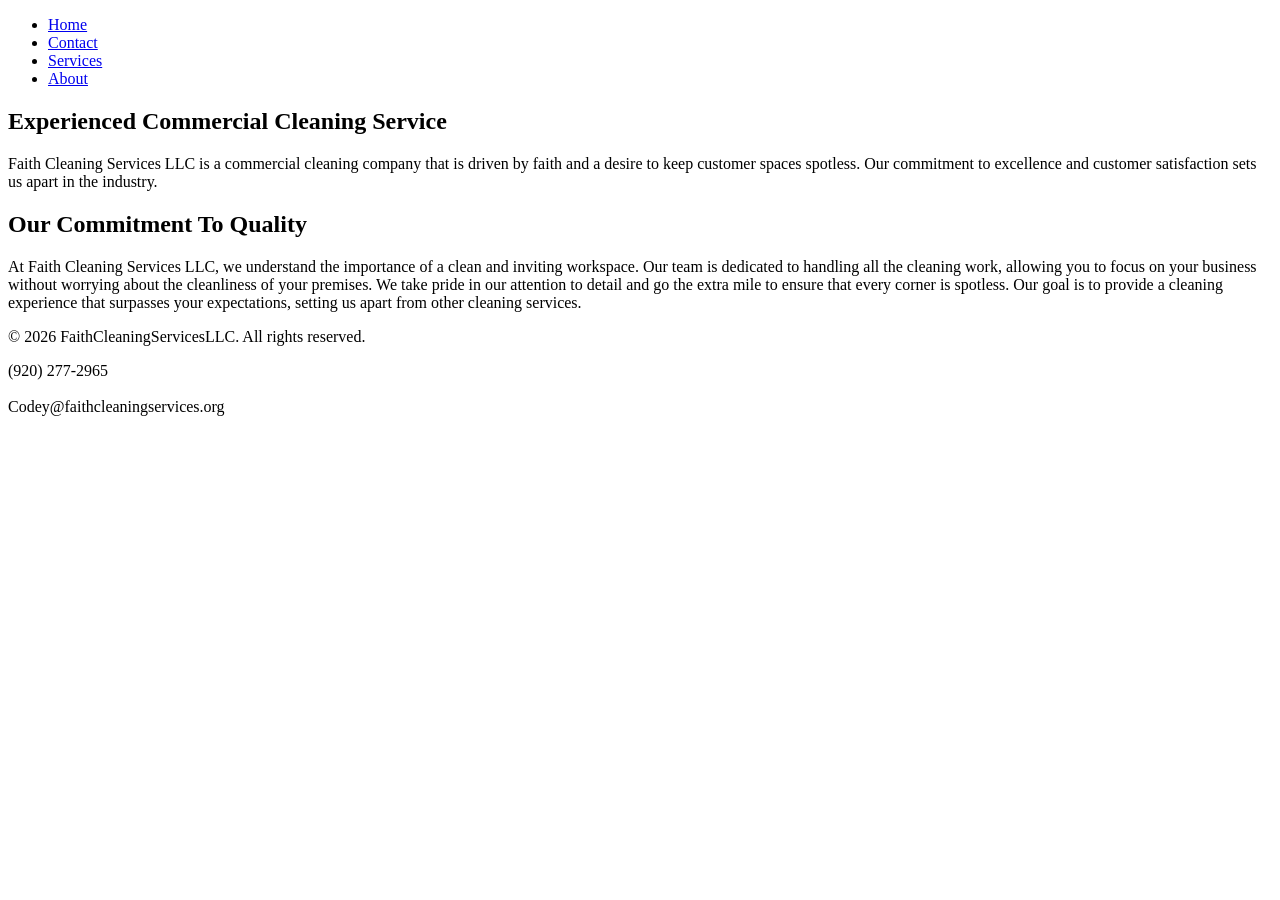
==== about/index.html @ 4010a1de "Fixed page navigation." ====
<!DOCTYPE html>
<html lang="en-us">
<head>
    <meta charset="UTF-8">
    <meta name="viewport" content="width=device-width, initial-scale=1.0">
    <link rel="stylesheet" href="assets/css/styles.css?v=1.0.0">
    <title>About</title>
</head>

<body>

    <nav>
        <ul>
            <li><a href="/">Home</a></li>
            <li><a href="contact/">Contact</a></li>
            <li><a href="services/">Services</a></li>
            <li><a href="about/">About</a></li>
        </ul>
    </nav>

    <section class="about" id="about">
        <div class="about-box">
            <h2>Experienced Commercial Cleaning Service</h2>
            <p>Faith Cleaning Services LLC is a commercial cleaning company that is driven 
                by faith and a desire to keep customer spaces spotless. 
                Our commitment to excellence and customer satisfaction sets us 
                apart in the industry.</p>
        </div>
        <div class="about-box">
            <h2>Our Commitment To Quality</h2>
            <p>At Faith Cleaning Services LLC, we understand the importance of a clean and 
                inviting workspace. Our team is dedicated to handling all the cleaning work, 
                allowing you to focus on your business without worrying about the cleanliness 
                of your premises. We take pride in our attention to detail and go the extra 
                mile to ensure that every corner is spotless. Our goal is to provide a 
                cleaning experience that surpasses your expectations, setting us apart from 
                other cleaning services.</p>
        </div>
    </section>

    <footer>
        <div class="footer-left">
            <p>&copy; 2026 FaithCleaningServicesLLC. All rights reserved.</p>
        </div>
        <div class="socials">
            <a href="https://www.facebook.com/people/Faith-Cleaning-Services-LLC/61574446737322/" 
            target="_blank" id="facebook" width="1" height="1"></a>
        </div>
        <div class="footer-right">
            <p>(920) 277-2965 <br><br> Codey@faithcleaningservices.org</p>
        </div>
    </footer>
    
</body>
</html>
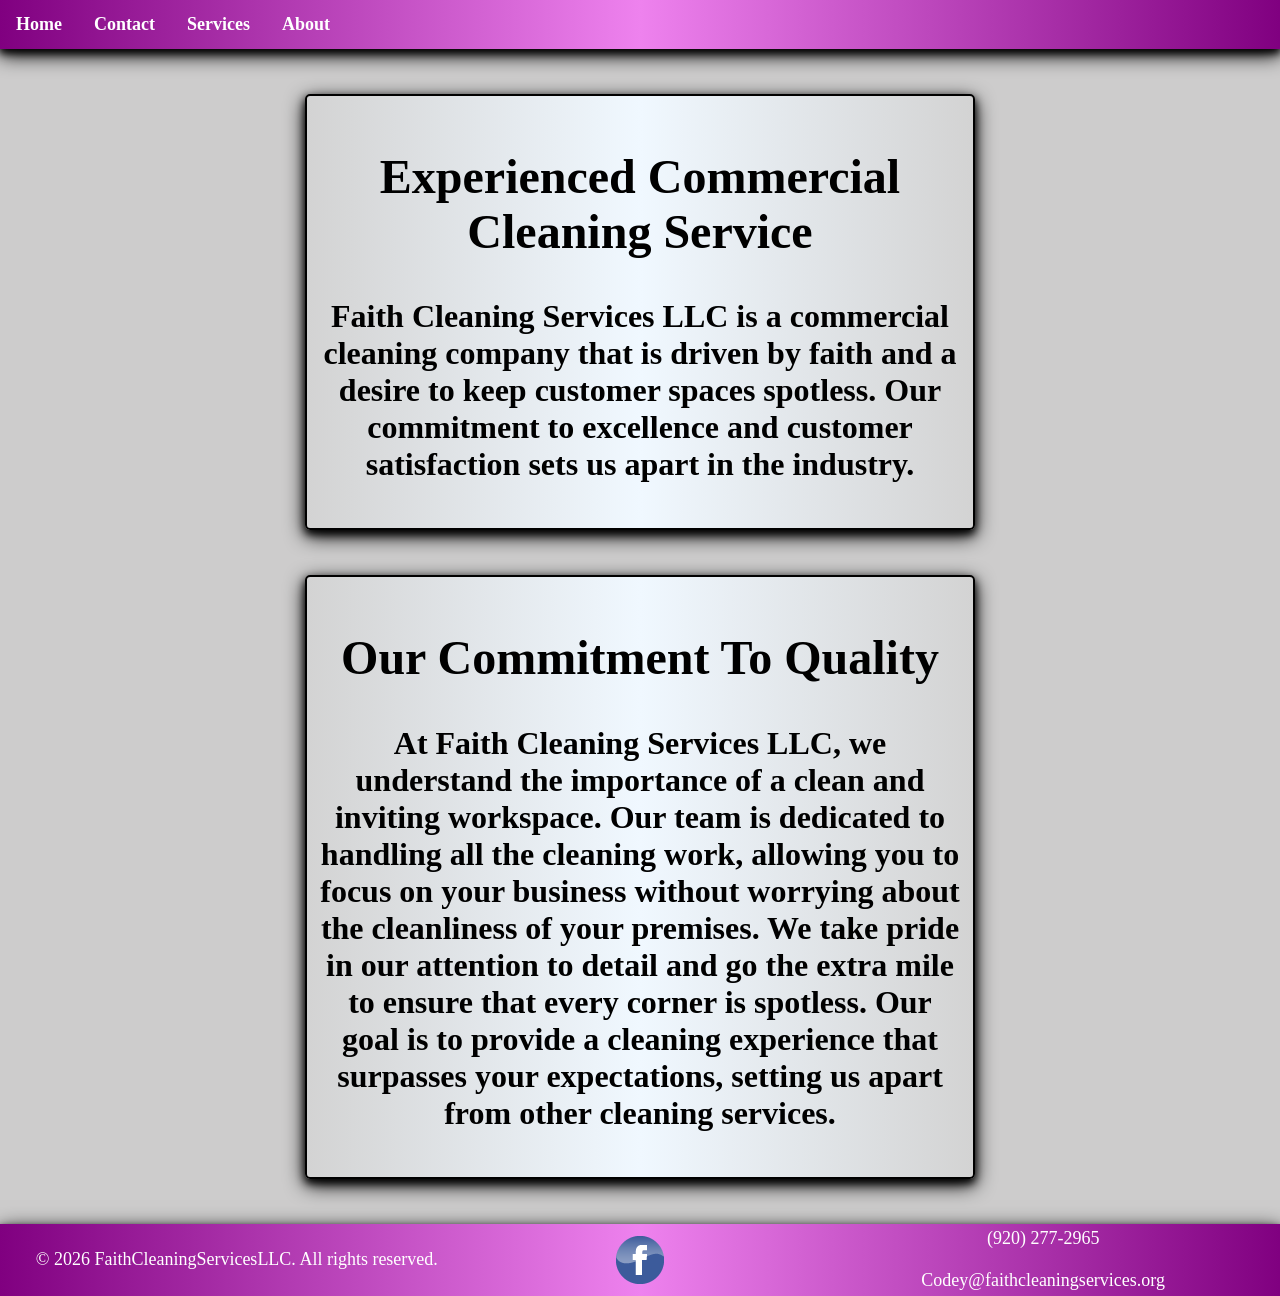
==== commit acfce36d: "Updated links." ====
--- a/about/index.html
+++ b/about/index.html
@@ -3,7 +3,7 @@
 <head>
     <meta charset="UTF-8">
     <meta name="viewport" content="width=device-width, initial-scale=1.0">
-    <link rel="stylesheet" href="assets/css/styles.css?v=1.0.0">
+    <link rel="stylesheet" href="../assets/css/styles.css?v=1.0.0">
     <title>About</title>
 </head>
 
@@ -11,10 +11,10 @@
 
     <nav>
         <ul>
-            <li><a href="/">Home</a></li>
-            <li><a href="contact/">Contact</a></li>
-            <li><a href="services/">Services</a></li>
-            <li><a href="about/">About</a></li>
+            <li><a href="/Faith-Cleaning-Services-LLC/">Home</a></li>
+            <li><a href="../contact/">Contact</a></li>
+            <li><a href="../services/">Services</a></li>
+            <li><a href="../about/">About</a></li>
         </ul>
     </nav>
 
--- a/assets/css/styles.css
+++ b/assets/css/styles.css
@@ -0,0 +1,300 @@
+html {
+    background-image: url("../img/windowcleaning.jpg");
+    background-repeat: no-repeat;
+    background-size: 100% 100%;
+}
+
+body {
+    min-width: 100vw;
+    min-height: 100vh;
+    margin: auto;
+    display: flex;
+    flex-direction: column;
+    font-family: Georgia, serif;
+    overflow-x: hidden;
+    background-color: rgba(156, 153, 153, 0.5);
+}
+
+/* Navigation */
+ul {
+    display: flex;
+    max-width: 100vw;
+    list-style-type: none;
+    margin: 0;
+    padding: 0;
+    background-image: linear-gradient(to right, purple, violet, purple);
+    box-shadow: 0 4px 8px 0 black, 0 6px 20px 0 black;
+}
+
+ul li a {
+    display: block;
+    color: white;
+    padding: 14px 16px;
+    text-decoration: none;
+    font-weight: bold;
+    font-size: 2vh;
+}
+
+ul li a:hover {
+    background-color:mediumorchid;
+    color: black;
+}
+
+/* Title Section */
+.top {
+    margin-top: 5vh;
+    margin-bottom: 5vh;
+}
+
+#logo {
+    height: 25rem;
+    width: 25rem;
+    display: block;
+    margin-left: auto;
+    margin-right: auto;
+}
+
+#title {
+    text-align: center;
+    margin: auto;
+    padding: 2vh;
+    text-shadow: 1px 1px purple;
+    margin-top: 5vh;
+    font-size: 48px;
+    font-weight: bold;
+}
+
+#title-description {
+    margin: auto;
+    max-width: 80vw;
+    width: 100%;
+    text-align: center;
+    font-size: 2rem;
+    font-weight: bold;
+    text-shadow: 1px 1px purple;
+}
+
+/* Contact */
+.contact {
+    max-width: 80vw;
+    width: 40rem;
+    margin: auto;
+    margin-bottom: 5vh;
+    background-image: linear-gradient(to right, lightgray, aliceblue, lightgray);
+    border: 2px solid black;
+    border-radius: 5px;
+    box-shadow: 0 4px 8px 0 black, 0 6px 20px 0 black;
+    text-align: center;
+    font-weight: bold;
+    word-wrap: break-word;
+}
+
+.contact h2 {
+    font-size: 3rem;
+}
+
+.contact p {
+    font-size: 2rem;
+}
+
+/* Services */
+.services {
+    display: flex;
+    flex-wrap: wrap;
+    justify-content: center;
+    margin: auto;
+}
+
+.gallery-item {
+    margin: 1rem;
+    border: 2px solid black;
+    border-radius: 5px;
+    max-width: 20rem;
+    min-width: 20rem;
+    background-image: linear-gradient(to right, lightgray, aliceblue, lightgray);
+    box-shadow: 0 4px 8px 0 black, 0 6px 20px 0 black;
+    transition: transform 0.5s ease;
+}
+
+.gallery-item:hover {
+    transform: scale(1.1);
+}
+
+.gallery-item img {
+    width: 100%;
+    height: 80%;
+    cursor: pointer;
+}
+
+.img-description {
+    text-align: center;
+    font-weight: bold;
+    font-size: 1.5rem;
+    max-width: 20rem;
+    width: 100%;
+    height: auto;
+    margin: auto;
+    padding-bottom: 1vh;
+}
+@media screen and (max-width: 768px) {
+    .gallery-item {
+        padding-bottom: 2vh;
+    }
+}
+
+/* Modal */
+.modal {
+    display: none;
+    position: fixed;
+    z-index: 1000;
+    left: 0;
+    top: 0;
+    width: 100%;
+    height: 100%;
+    background-color: rgba(0, 0, 0, 0.8);
+    transition: opacity 0.5s ease;
+}
+
+.modal-content {
+    display: flex;
+    flex-direction: column;
+    align-items: center;
+    justify-content: center;
+    width: 100vw;
+    height: 100vh;
+}
+
+.modal-image {
+    position: relative;
+    max-width: 60%;
+    max-height: 60%;
+    height: auto;
+    border-radius: 5px;
+    overflow: hidden;
+    animation: zoomIn 0.5s;
+}
+
+.caption {
+    position: relative;
+    width: 100%;
+    text-align: center;
+    color: #ffffff;
+    font-size: 4vh;
+    font-weight: bold;
+    padding: 5vh;
+}
+
+.caption-description {
+    position: relative;
+    width: 100%;
+    text-align: center;
+    color: #ffffff;
+    font-size: 3vh;
+    font-weight: bold;
+    max-width: 70vw;
+}
+
+@keyframes zoomIn {
+    from {transform: scale(0.6);}
+    to {transform: scale(1);}
+}
+
+.modal.show {
+    display: flex;
+    opacity: 1;
+}
+
+.close {
+    position: absolute;
+    top: 10px;
+    right: 15px;
+    color: #ffffff;
+    font-size: 35px;
+    font-weight: bold;
+    cursor: pointer;
+    transition: transform 0.3s;
+}
+
+/* About */
+.about {
+    text-align: center;
+    font-weight: bold;
+    max-width: 100vw;
+    width: 100%;
+}
+
+.about-box {
+    max-width: 40rem;
+    width: 85%;
+    margin: auto;
+    margin-top: 5vh;
+    margin-bottom: 5vh;
+    padding: 1vw;
+    word-wrap: break-word;
+    background-image: linear-gradient(to right, lightgray, aliceblue, lightgray);
+    border: 2px solid black;
+    border-radius: 5px;
+    box-shadow: 0 4px 8px 0 black, 0 6px 20px 0 black;
+}
+
+.about-box h2 {
+    font-size: 3rem;
+    text-align: center;
+}
+
+.about-box p {
+    font-size: 2rem;
+}
+
+/* Footer */
+footer {
+    margin-top: auto;
+    background-image: linear-gradient(to right, purple, violet, purple);
+    display: grid;
+    grid-template-columns: 37vw 26vw 37vw;
+    box-shadow: 0 4px 8px 0 black, 0 6px 20px 0 black;
+}
+
+footer p {
+    color: white;
+    font-size: 2vh;
+    text-align: center;
+    margin: 0vh;
+    padding: 0.5vh 0.5vh;
+}
+
+@media (max-width: 768px) {
+    footer p {
+        font-size: 1.25vh;
+        margin-right: 3vw;
+    }
+}
+
+.footer-left {
+    width: auto;
+    display: flex;
+    margin: auto;
+}
+
+.socials {
+    width: auto;
+    display: flex;
+    margin: auto;
+}
+
+.footer-right {
+    width: auto;
+    display: flex;
+    margin: auto;
+    word-break: break-all;
+}
+
+#facebook {
+    width: 48px;
+    height: 48px;
+    background-image: url(/assets/img/spritesheet.png);
+    background-position: -314px -106px;
+    background-repeat: no-repeat;
+    display: block;
+    cursor: pointer;
+}
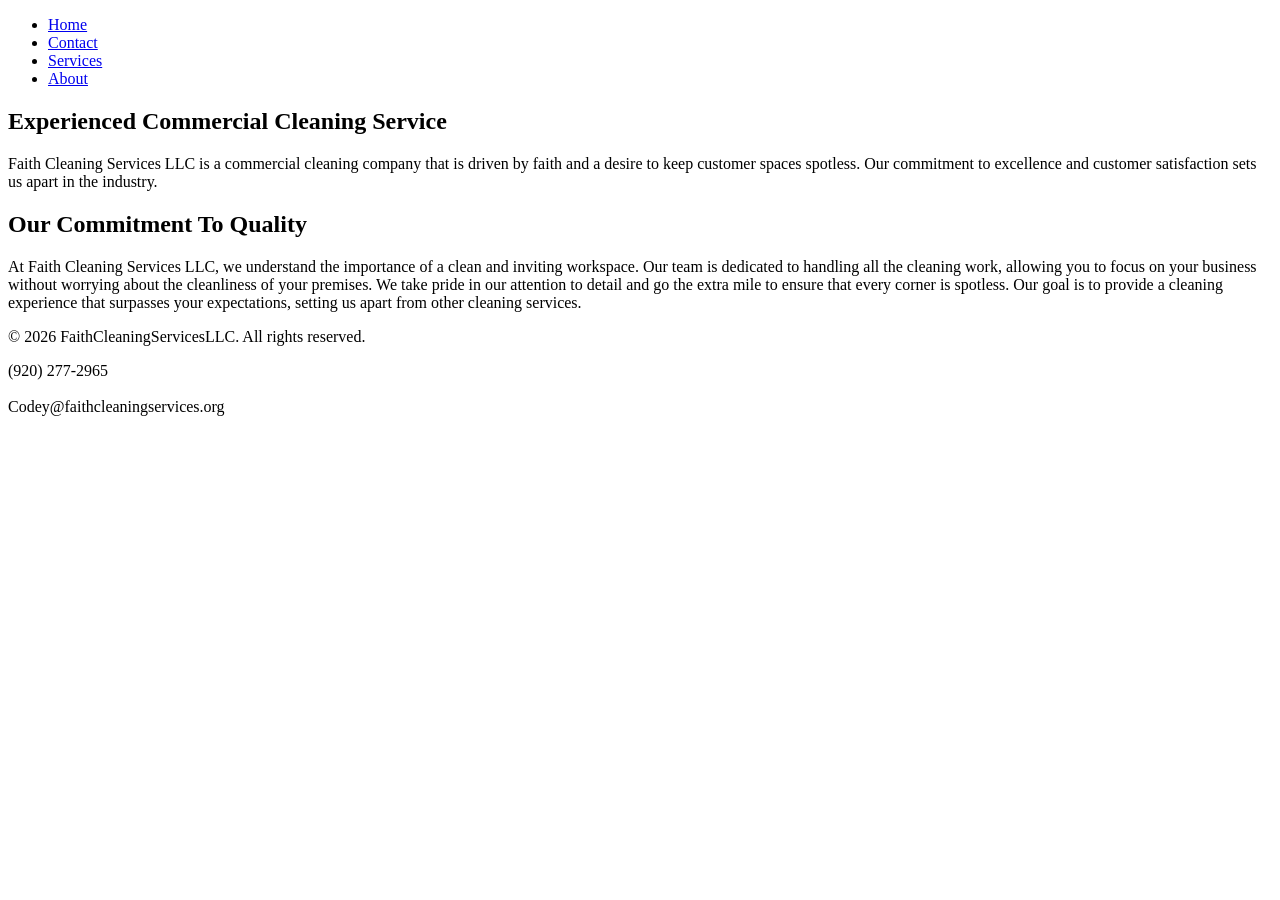
==== commit ce4ee23f: "Updated links." ====
--- a/about/index.html
+++ b/about/index.html
@@ -3,7 +3,7 @@
 <head>
     <meta charset="UTF-8">
     <meta name="viewport" content="width=device-width, initial-scale=1.0">
-    <link rel="stylesheet" href="../assets/css/styles.css?v=1.0.0">
+    <link rel="stylesheet" href="./assets/css/styles.css?v=1.0.0">
     <title>About</title>
 </head>
 
@@ -12,9 +12,9 @@
     <nav>
         <ul>
             <li><a href="/Faith-Cleaning-Services-LLC/">Home</a></li>
-            <li><a href="../contact/">Contact</a></li>
-            <li><a href="../services/">Services</a></li>
-            <li><a href="../about/">About</a></li>
+            <li><a href="./contact/">Contact</a></li>
+            <li><a href="./services/">Services</a></li>
+            <li><a href="./about/">About</a></li>
         </ul>
     </nav>
 
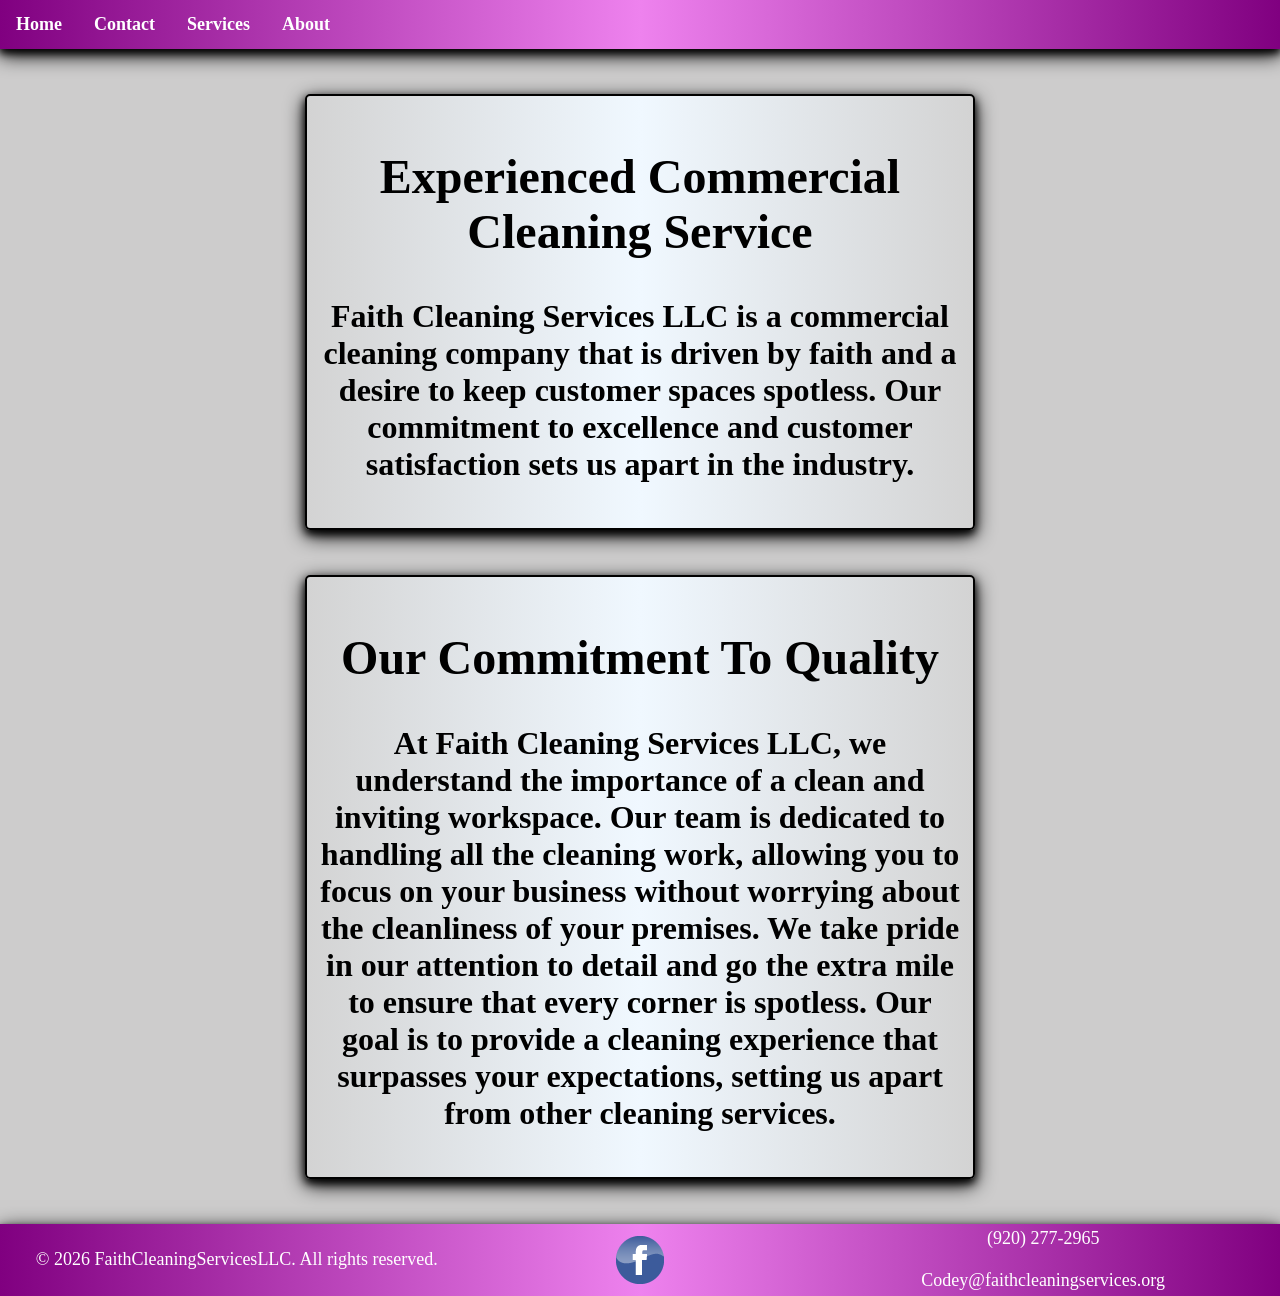
==== commit 2b9fb093: "Updated asset urls" ====
--- a/about/index.html
+++ b/about/index.html
@@ -3,7 +3,7 @@
 <head>
     <meta charset="UTF-8">
     <meta name="viewport" content="width=device-width, initial-scale=1.0">
-    <link rel="stylesheet" href="./assets/css/styles.css?v=1.0.0">
+    <link rel="stylesheet" href="/assets/css/styles.css?v=1.0.1">
     <title>About</title>
 </head>
 
@@ -11,10 +11,10 @@
 
     <nav>
         <ul>
-            <li><a href="/Faith-Cleaning-Services-LLC/">Home</a></li>
-            <li><a href="./contact/">Contact</a></li>
-            <li><a href="./services/">Services</a></li>
-            <li><a href="./about/">About</a></li>
+            <li><a href="/">Home</a></li>
+            <li><a href="/contact/">Contact</a></li>
+            <li><a href="/services/">Services</a></li>
+            <li><a href="/about/">About</a></li>
         </ul>
     </nav>
 
--- a/assets/css/styles.css
+++ b/assets/css/styles.css
@@ -0,0 +1,300 @@
+html {
+    background-image: url("/assets/img/windowcleaning.jpg");
+    background-repeat: no-repeat;
+    background-size: 100% 100%;
+}
+
+body {
+    min-width: 100vw;
+    min-height: 100vh;
+    margin: auto;
+    display: flex;
+    flex-direction: column;
+    font-family: Georgia, serif;
+    overflow-x: hidden;
+    background-color: rgba(156, 153, 153, 0.5);
+}
+
+/* Navigation */
+ul {
+    display: flex;
+    max-width: 100vw;
+    list-style-type: none;
+    margin: 0;
+    padding: 0;
+    background-image: linear-gradient(to right, purple, violet, purple);
+    box-shadow: 0 4px 8px 0 black, 0 6px 20px 0 black;
+}
+
+ul li a {
+    display: block;
+    color: white;
+    padding: 14px 16px;
+    text-decoration: none;
+    font-weight: bold;
+    font-size: 2vh;
+}
+
+ul li a:hover {
+    background-color:mediumorchid;
+    color: black;
+}
+
+/* Title Section */
+.top {
+    margin-top: 5vh;
+    margin-bottom: 5vh;
+}
+
+#logo {
+    height: 25rem;
+    width: 25rem;
+    display: block;
+    margin-left: auto;
+    margin-right: auto;
+}
+
+#title {
+    text-align: center;
+    margin: auto;
+    padding: 2vh;
+    text-shadow: 1px 1px purple;
+    margin-top: 5vh;
+    font-size: 48px;
+    font-weight: bold;
+}
+
+#title-description {
+    margin: auto;
+    max-width: 80vw;
+    width: 100%;
+    text-align: center;
+    font-size: 2rem;
+    font-weight: bold;
+    text-shadow: 1px 1px purple;
+}
+
+/* Contact */
+.contact {
+    max-width: 80vw;
+    width: 40rem;
+    margin: auto;
+    margin-bottom: 5vh;
+    background-image: linear-gradient(to right, lightgray, aliceblue, lightgray);
+    border: 2px solid black;
+    border-radius: 5px;
+    box-shadow: 0 4px 8px 0 black, 0 6px 20px 0 black;
+    text-align: center;
+    font-weight: bold;
+    word-wrap: break-word;
+}
+
+.contact h2 {
+    font-size: 3rem;
+}
+
+.contact p {
+    font-size: 2rem;
+}
+
+/* Services */
+.services {
+    display: flex;
+    flex-wrap: wrap;
+    justify-content: center;
+    margin: auto;
+}
+
+.gallery-item {
+    margin: 1rem;
+    border: 2px solid black;
+    border-radius: 5px;
+    max-width: 30rem;
+    min-width: 30rem;
+    background-image: linear-gradient(to right, lightgray, aliceblue, lightgray);
+    box-shadow: 0 4px 8px 0 black, 0 6px 20px 0 black;
+    transition: transform 0.5s ease;
+}
+
+.gallery-item:hover {
+    transform: scale(1.1);
+}
+
+.gallery-item img {
+    width: 100%;
+    height: 80%;
+    cursor: pointer;
+}
+
+.img-description {
+    text-align: center;
+    font-weight: bold;
+    font-size: 1.5rem;
+    max-width: 20rem;
+    width: 100%;
+    height: auto;
+    margin: auto;
+    padding-bottom: 1vh;
+}
+@media screen and (max-width: 768px) {
+    .gallery-item {
+        padding-bottom: 2vh;
+    }
+}
+
+/* Modal */
+.modal {
+    display: none;
+    position: fixed;
+    z-index: 1000;
+    left: 0;
+    top: 0;
+    width: 100%;
+    height: 100%;
+    background-color: rgba(0, 0, 0, 0.8);
+    transition: opacity 0.5s ease;
+}
+
+.modal-content {
+    display: flex;
+    flex-direction: column;
+    align-items: center;
+    justify-content: center;
+    width: 100vw;
+    height: 100vh;
+}
+
+.modal-image {
+    position: relative;
+    max-width: 60%;
+    max-height: 60%;
+    height: auto;
+    border-radius: 5px;
+    overflow: hidden;
+    animation: zoomIn 0.5s;
+}
+
+.caption {
+    position: relative;
+    width: 100%;
+    text-align: center;
+    color: #ffffff;
+    font-size: 4vh;
+    font-weight: bold;
+    padding: 5vh;
+}
+
+.caption-description {
+    position: relative;
+    width: 100%;
+    text-align: center;
+    color: #ffffff;
+    font-size: 3vh;
+    font-weight: bold;
+    max-width: 70vw;
+}
+
+@keyframes zoomIn {
+    from {transform: scale(0.6);}
+    to {transform: scale(1);}
+}
+
+.modal.show {
+    display: flex;
+    opacity: 1;
+}
+
+.close {
+    position: absolute;
+    top: 10px;
+    right: 15px;
+    color: #ffffff;
+    font-size: 35px;
+    font-weight: bold;
+    cursor: pointer;
+    transition: transform 0.3s;
+}
+
+/* About */
+.about {
+    text-align: center;
+    font-weight: bold;
+    max-width: 100vw;
+    width: 100%;
+}
+
+.about-box {
+    max-width: 40rem;
+    width: 85%;
+    margin: auto;
+    margin-top: 5vh;
+    margin-bottom: 5vh;
+    padding: 1vw;
+    word-wrap: break-word;
+    background-image: linear-gradient(to right, lightgray, aliceblue, lightgray);
+    border: 2px solid black;
+    border-radius: 5px;
+    box-shadow: 0 4px 8px 0 black, 0 6px 20px 0 black;
+}
+
+.about-box h2 {
+    font-size: 3rem;
+    text-align: center;
+}
+
+.about-box p {
+    font-size: 2rem;
+}
+
+/* Footer */
+footer {
+    margin-top: auto;
+    background-image: linear-gradient(to right, purple, violet, purple);
+    display: grid;
+    grid-template-columns: 37vw 26vw 37vw;
+    box-shadow: 0 4px 8px 0 black, 0 6px 20px 0 black;
+}
+
+footer p {
+    color: white;
+    font-size: 2vh;
+    text-align: center;
+    margin: 0vh;
+    padding: 0.5vh 0.5vh;
+}
+
+@media (max-width: 768px) {
+    footer p {
+        font-size: 1.25vh;
+        margin-right: 3vw;
+    }
+}
+
+.footer-left {
+    width: auto;
+    display: flex;
+    margin: auto;
+}
+
+.socials {
+    width: auto;
+    display: flex;
+    margin: auto;
+}
+
+.footer-right {
+    width: auto;
+    display: flex;
+    margin: auto;
+    word-break: break-all;
+}
+
+#facebook {
+    width: 48px;
+    height: 48px;
+    background-image: url(/assets/img/spritesheet.png);
+    background-position: -314px -106px;
+    background-repeat: no-repeat;
+    display: block;
+    cursor: pointer;
+}
